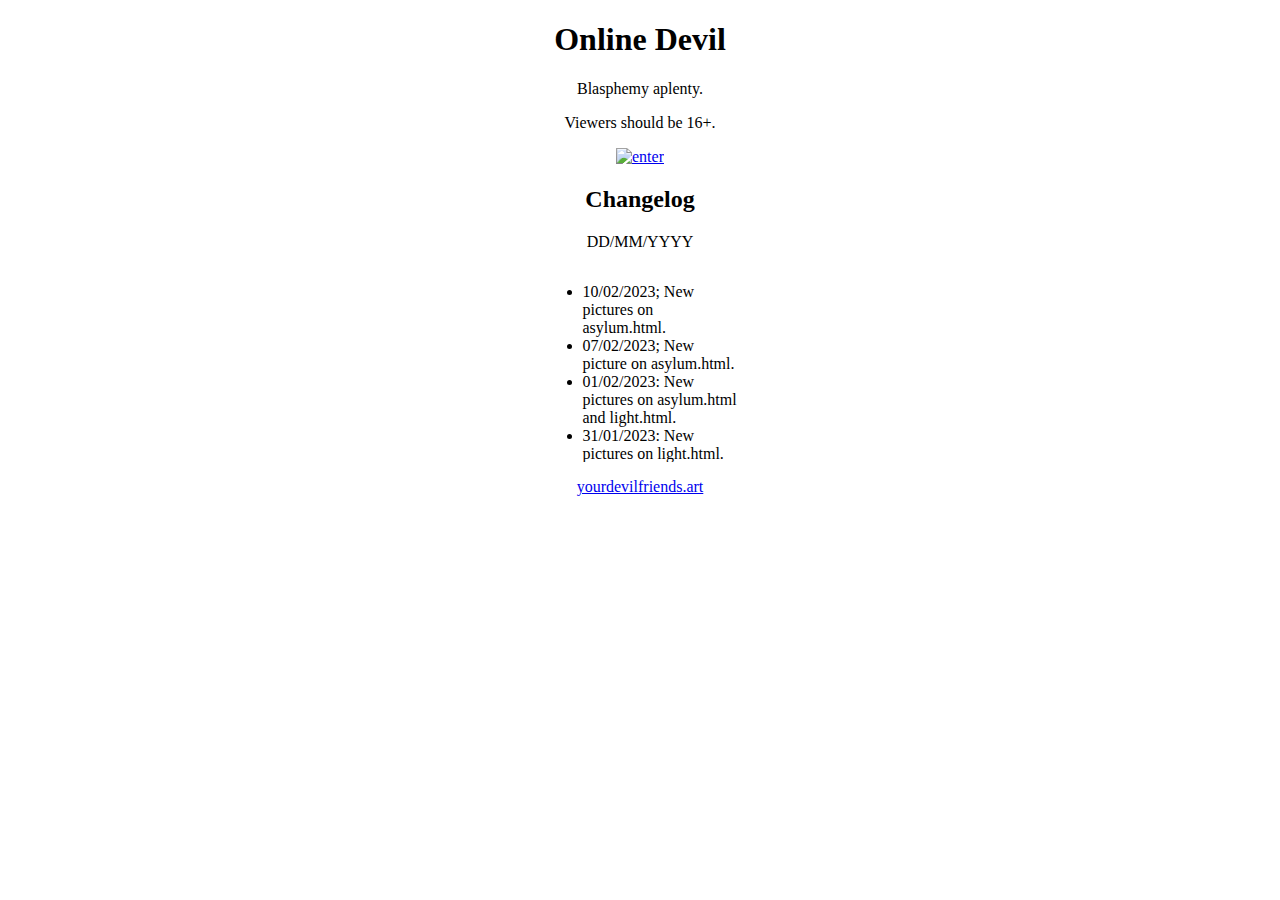
==== index.html @ 39b5d3af "New art" ====
<!DOCTYPE html>
<html lang="en">
<head>
    <meta charset="UTF-8">
    <meta http-equiv="X-UA-Compatible" content="IE=edge">
    <meta name="viewport" content="width=device-width, initial-scale=1.0">
    <title>kill your prophets</title>
    <link rel="stylesheet" href="/onlinedevil/style.css">
    <link rel="shortcut icon" href="/favicon.ico" type="image/x-icon">
    <style>
        body {
            text-align: center;
        }
    
        section {
            width: 195px;
            height: 195px;
            margin: 1px auto;
            overflow: auto;
            text-align: left;
        }
    </style>
</head>
<body>
    <main>
        <h1>Online Devil</h1>
        <p>Blasphemy aplenty.</p>
        <p>Viewers should be 16+.</p>
        <a href="/onlinedevil/hell.html"><img src="/onlinedevil/img/porte.png" title="enter"></a>
        <h2>Changelog</h2>
        <p>DD/MM/YYYY</p>
        <section class="bordered">
            <ul>
                <li>10/02/2023; New pictures on asylum.html.</li>
                <li>07/02/2023; New picture on asylum.html.</li>
                <li>01/02/2023: New pictures on asylum.html and light.html.</li>
                <li>31/01/2023: New pictures on light.html.</li>
                <li>28/01/2023: New pictures on asylum.html.</li>
                <li>23/01/2023: The comics «Friends» and «Weird corpse» are now available from /catacombs.html. Migrated to GitHub.</li>
                <li>21/01/2023: New pictures on asylum.html.</li>
                <li>19/01/2023: catacombs.html & light.html are now available. Now mobile-friendly.</li>
                <li>18/01/2023: New year, new me.</li>
            </ul>
        </section>
    </main>
    <footer>
        <p><a href="/">yourdevilfriends.art</a></p>
        <center>
            <div id='ncring'>
                <script type="text/javascript" src="https://neocreatives.neocities.org/onionring-variables.js"></script>
                <script type="text/javascript" src="https://neocreatives.neocities.org/onionring-widget.js"></script>
            </div>
        </center>
    </footer>
</body>
</html>
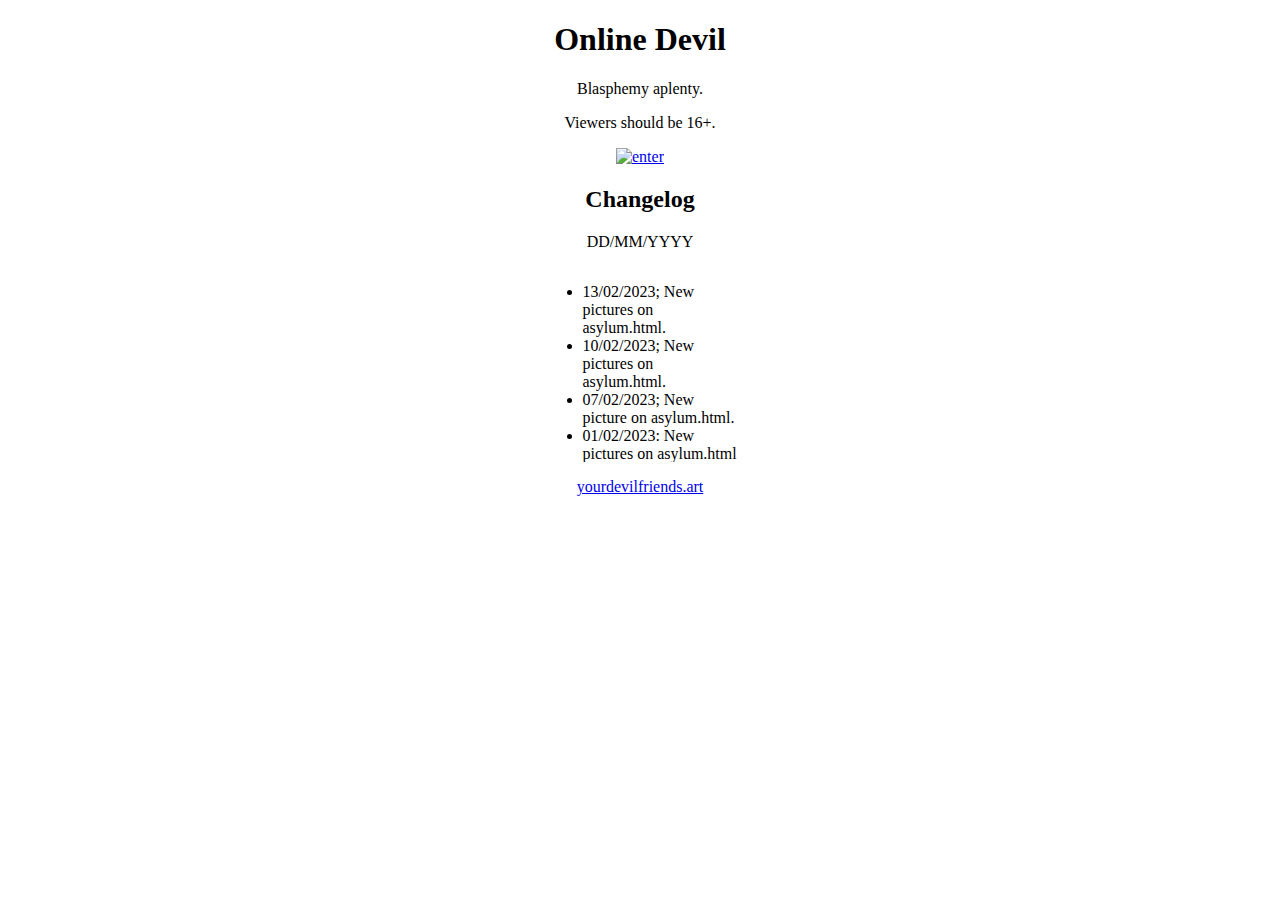
==== commit c2ac7cd5: "New art" ====
--- a/index.html
+++ b/index.html
@@ -31,6 +31,7 @@
         <p>DD/MM/YYYY</p>
         <section class="bordered">
             <ul>
+                <li>13/02/2023; New pictures on asylum.html.</li>
                 <li>10/02/2023; New pictures on asylum.html.</li>
                 <li>07/02/2023; New picture on asylum.html.</li>
                 <li>01/02/2023: New pictures on asylum.html and light.html.</li>
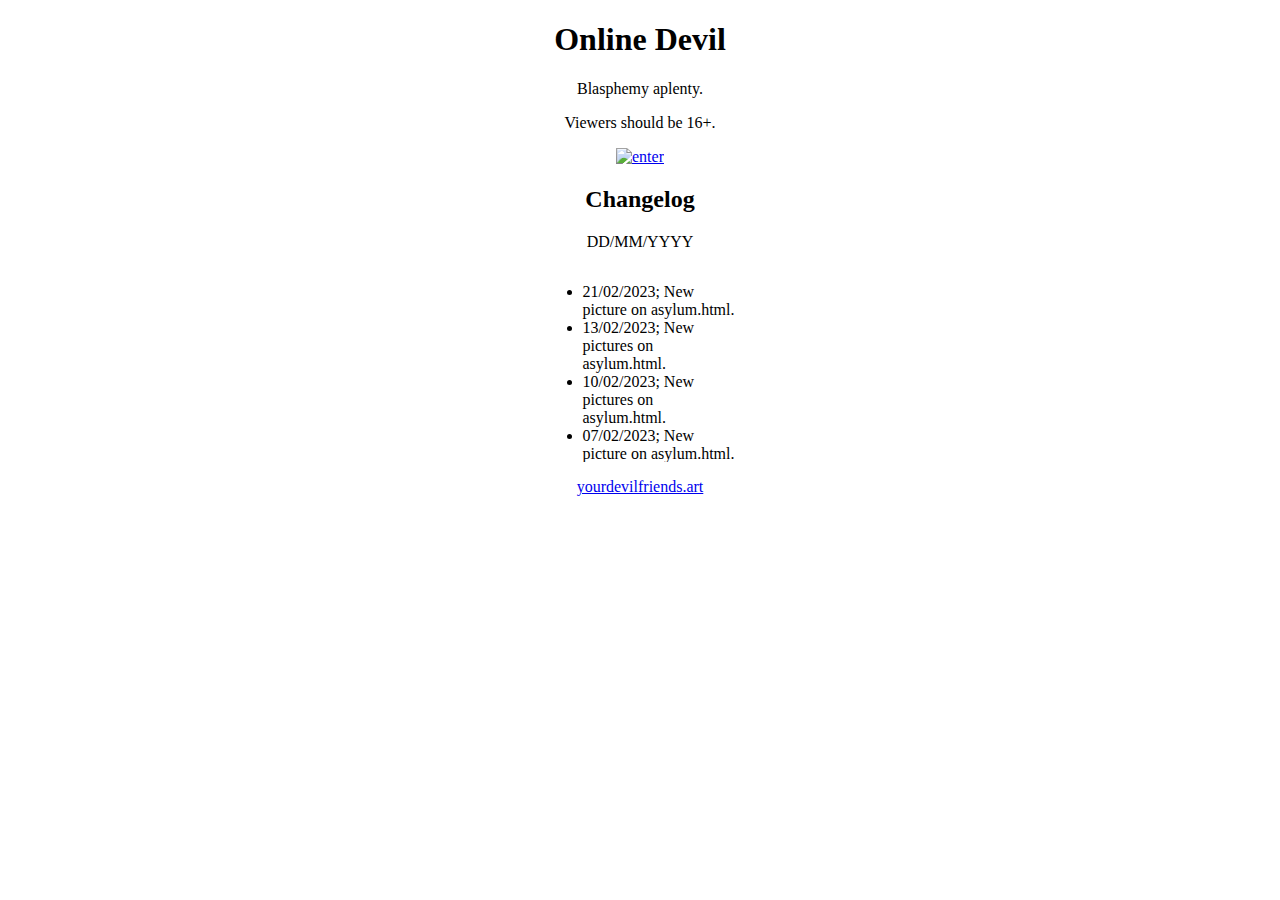
==== commit 40bf8952: "New art" ====
--- a/index.html
+++ b/index.html
@@ -31,6 +31,7 @@
         <p>DD/MM/YYYY</p>
         <section class="bordered">
             <ul>
+                <li>21/02/2023; New picture on asylum.html.</li>
                 <li>13/02/2023; New pictures on asylum.html.</li>
                 <li>10/02/2023; New pictures on asylum.html.</li>
                 <li>07/02/2023; New picture on asylum.html.</li>
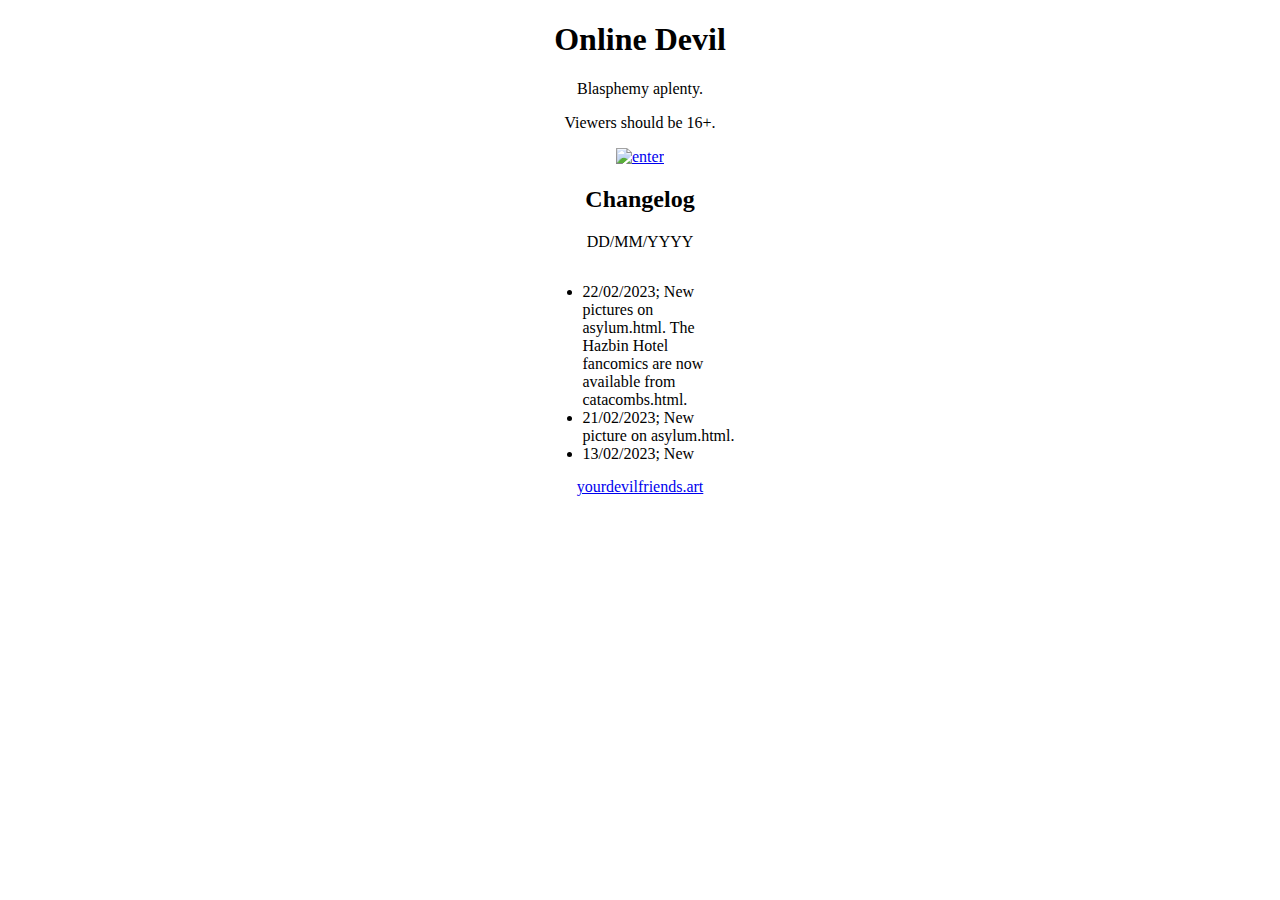
==== commit 25a33966: "New art, new page" ====
--- a/index.html
+++ b/index.html
@@ -31,6 +31,7 @@
         <p>DD/MM/YYYY</p>
         <section class="bordered">
             <ul>
+                <li>22/02/2023; New pictures on asylum.html. The Hazbin Hotel fancomics are now available from catacombs.html.</li>
                 <li>21/02/2023; New picture on asylum.html.</li>
                 <li>13/02/2023; New pictures on asylum.html.</li>
                 <li>10/02/2023; New pictures on asylum.html.</li>
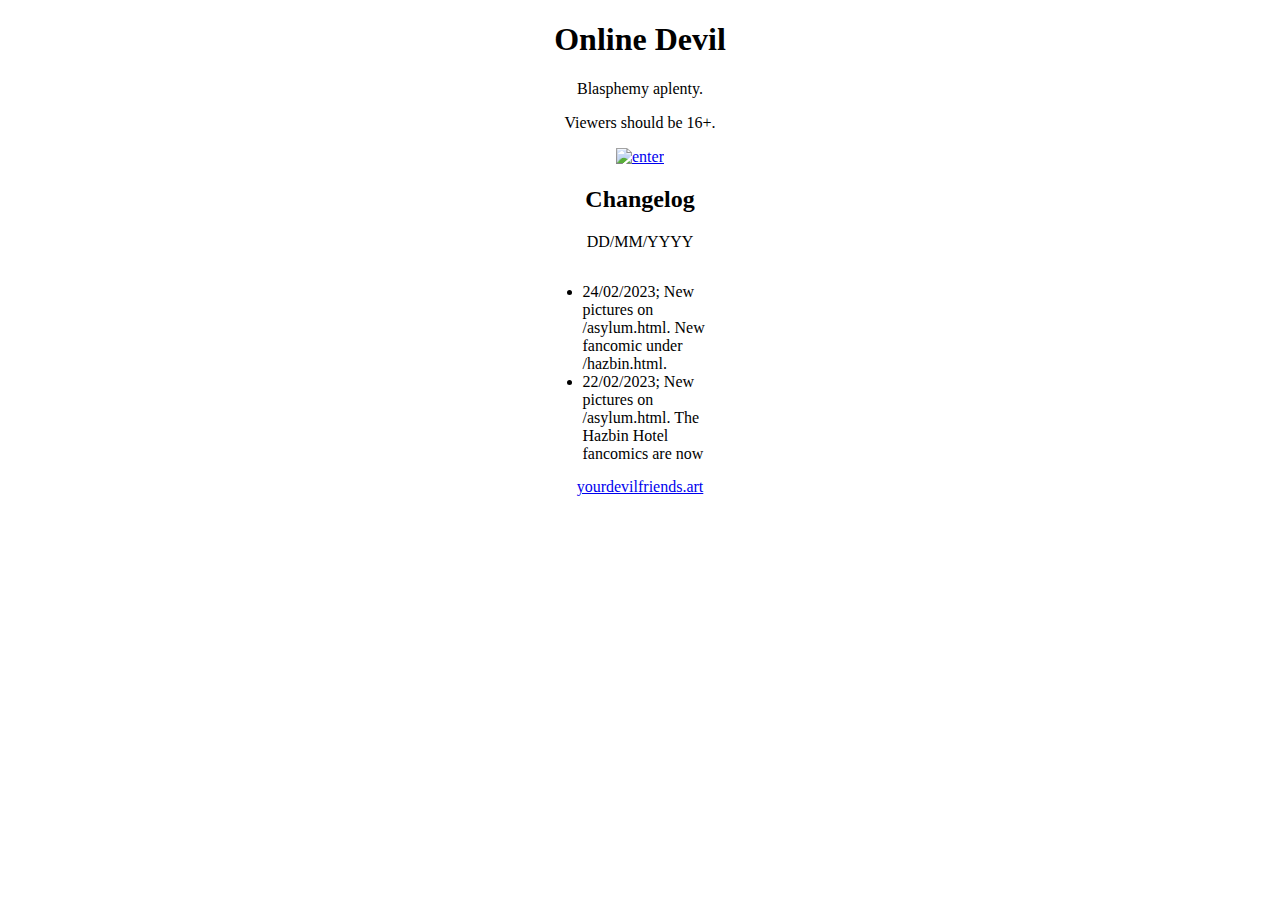
==== commit 45474713: "New art and comic" ====
--- a/index.html
+++ b/index.html
@@ -31,17 +31,18 @@
         <p>DD/MM/YYYY</p>
         <section class="bordered">
             <ul>
-                <li>22/02/2023; New pictures on asylum.html. The Hazbin Hotel fancomics are now available from catacombs.html.</li>
-                <li>21/02/2023; New picture on asylum.html.</li>
-                <li>13/02/2023; New pictures on asylum.html.</li>
-                <li>10/02/2023; New pictures on asylum.html.</li>
-                <li>07/02/2023; New picture on asylum.html.</li>
-                <li>01/02/2023: New pictures on asylum.html and light.html.</li>
-                <li>31/01/2023: New pictures on light.html.</li>
-                <li>28/01/2023: New pictures on asylum.html.</li>
+                <li>24/02/2023; New pictures on /asylum.html. New fancomic under /hazbin.html.</li>
+                <li>22/02/2023; New pictures on /asylum.html. The Hazbin Hotel fancomics are now available from /catacombs.html.</li>
+                <li>21/02/2023; New picture on /asylum.html.</li>
+                <li>13/02/2023; New pictures on /asylum.html.</li>
+                <li>10/02/2023; New pictures on /asylum.html.</li>
+                <li>07/02/2023; New picture on /asylum.html.</li>
+                <li>01/02/2023: New pictures on /asylum.html and /light.html.</li>
+                <li>31/01/2023: New pictures on /light.html.</li>
+                <li>28/01/2023: New pictures on /asylum.html.</li>
                 <li>23/01/2023: The comics «Friends» and «Weird corpse» are now available from /catacombs.html. Migrated to GitHub.</li>
-                <li>21/01/2023: New pictures on asylum.html.</li>
-                <li>19/01/2023: catacombs.html & light.html are now available. Now mobile-friendly.</li>
+                <li>21/01/2023: New pictures on /asylum.html.</li>
+                <li>19/01/2023: /catacombs.html & /light.html are now available. Now mobile-friendly.</li>
                 <li>18/01/2023: New year, new me.</li>
             </ul>
         </section>
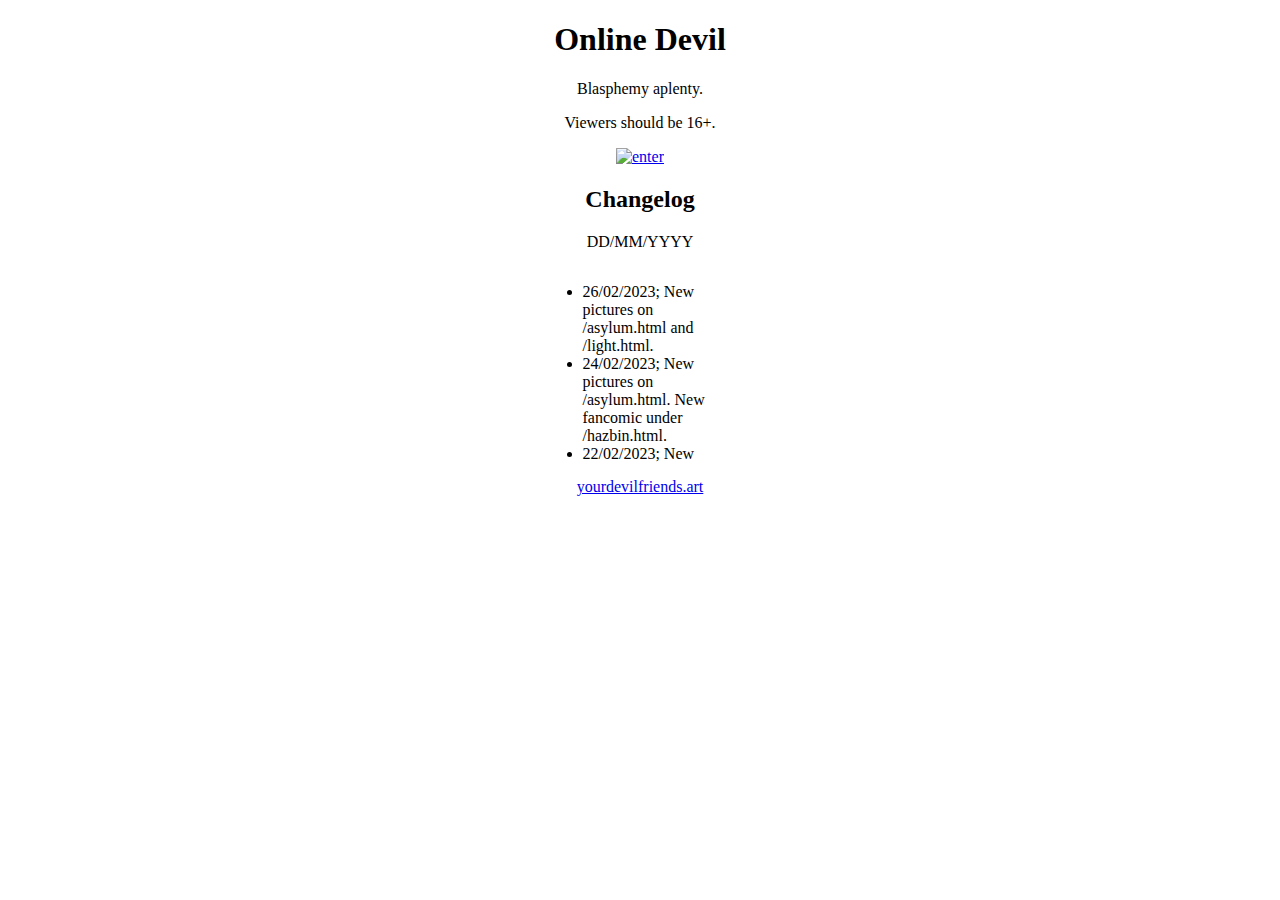
==== commit 3fb247aa: "New art" ====
--- a/index.html
+++ b/index.html
@@ -31,6 +31,7 @@
         <p>DD/MM/YYYY</p>
         <section class="bordered">
             <ul>
+                <li>26/02/2023; New pictures on /asylum.html and /light.html.</li>
                 <li>24/02/2023; New pictures on /asylum.html. New fancomic under /hazbin.html.</li>
                 <li>22/02/2023; New pictures on /asylum.html. The Hazbin Hotel fancomics are now available from /catacombs.html.</li>
                 <li>21/02/2023; New picture on /asylum.html.</li>
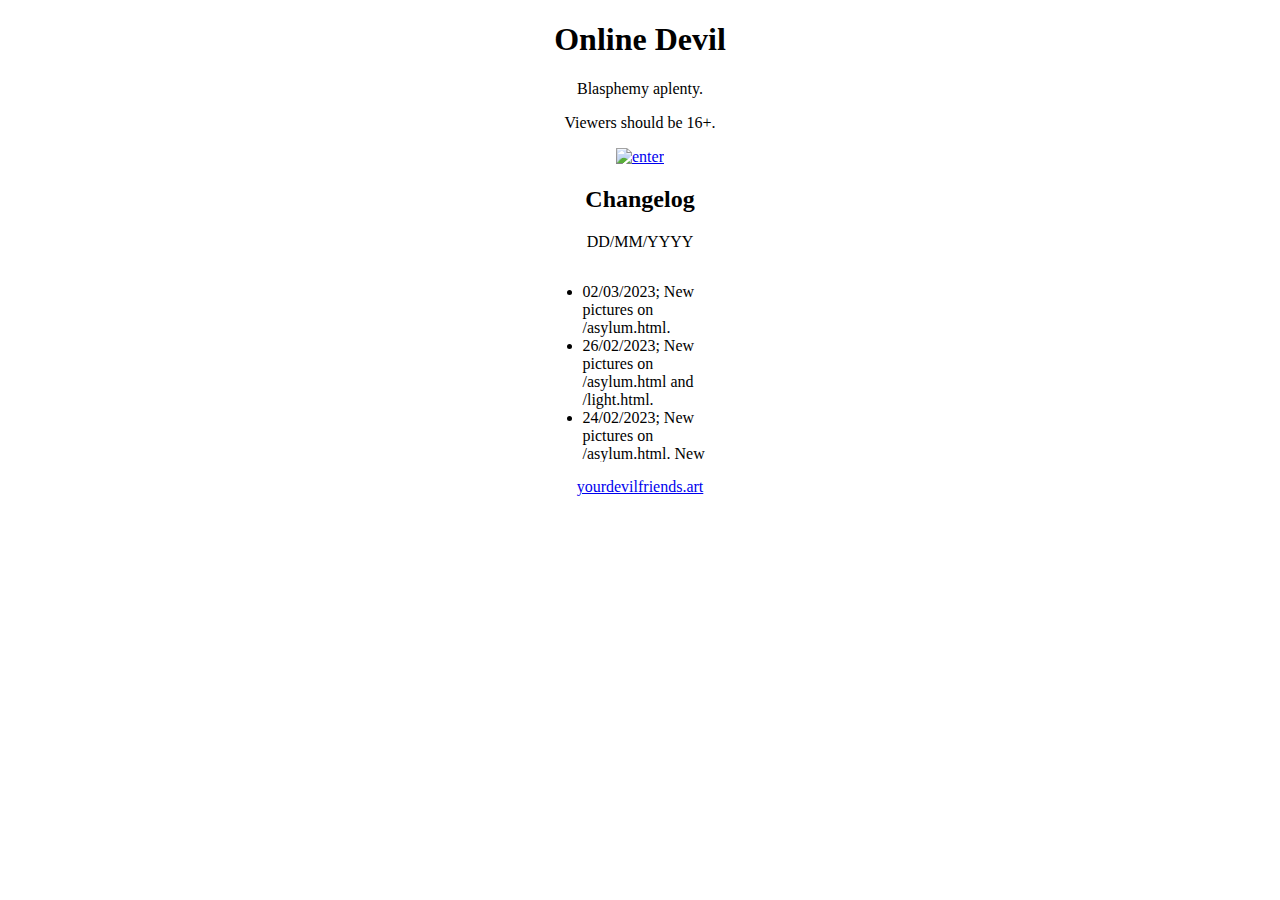
==== commit 500ebf25: "New art" ====
--- a/index.html
+++ b/index.html
@@ -31,6 +31,7 @@
         <p>DD/MM/YYYY</p>
         <section class="bordered">
             <ul>
+                <li>02/03/2023; New pictures on /asylum.html.</li>
                 <li>26/02/2023; New pictures on /asylum.html and /light.html.</li>
                 <li>24/02/2023; New pictures on /asylum.html. New fancomic under /hazbin.html.</li>
                 <li>22/02/2023; New pictures on /asylum.html. The Hazbin Hotel fancomics are now available from /catacombs.html.</li>
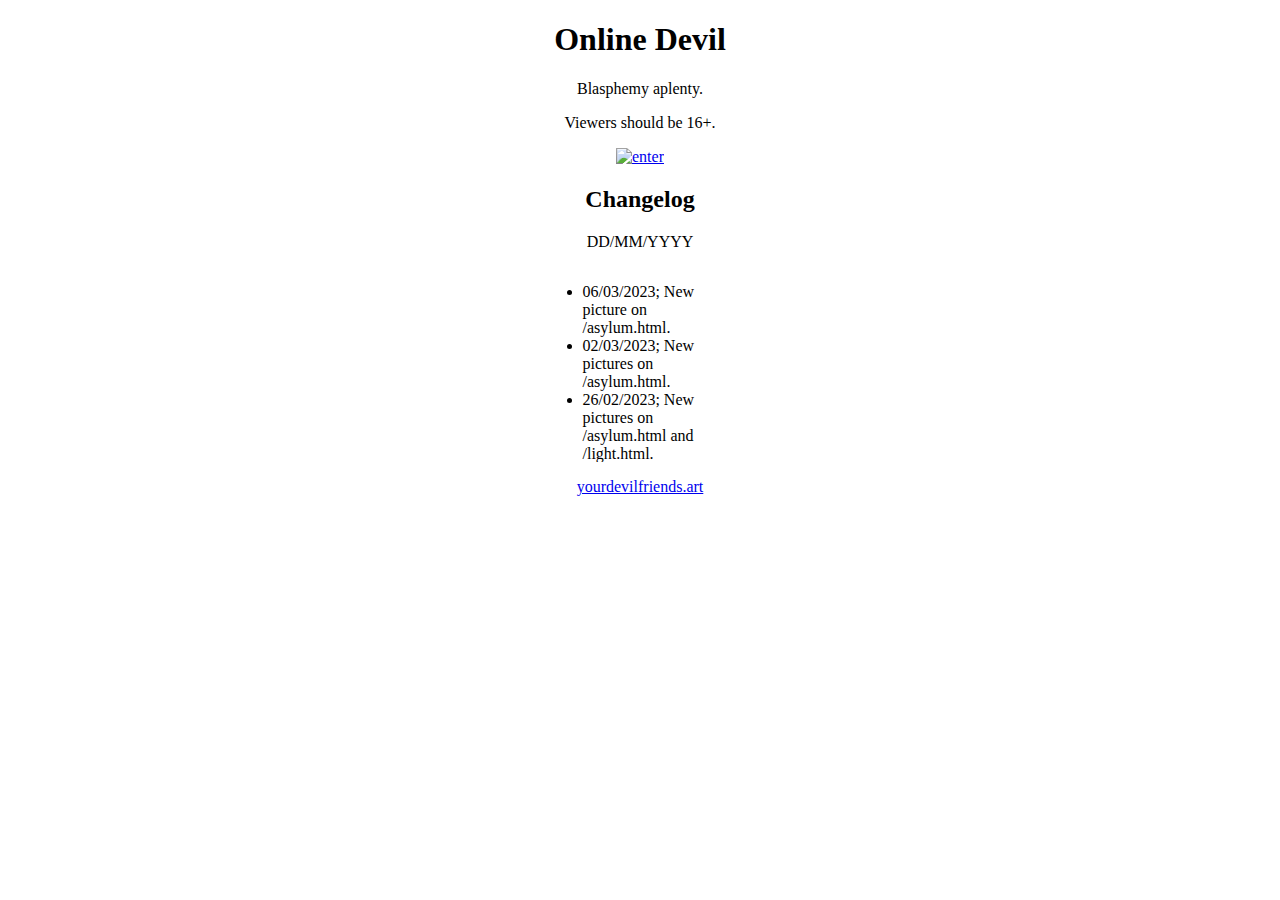
==== commit 18a0314b: "New art" ====
--- a/index.html
+++ b/index.html
@@ -31,6 +31,7 @@
         <p>DD/MM/YYYY</p>
         <section class="bordered">
             <ul>
+                <li>06/03/2023; New picture on /asylum.html.</li>
                 <li>02/03/2023; New pictures on /asylum.html.</li>
                 <li>26/02/2023; New pictures on /asylum.html and /light.html.</li>
                 <li>24/02/2023; New pictures on /asylum.html. New fancomic under /hazbin.html.</li>
